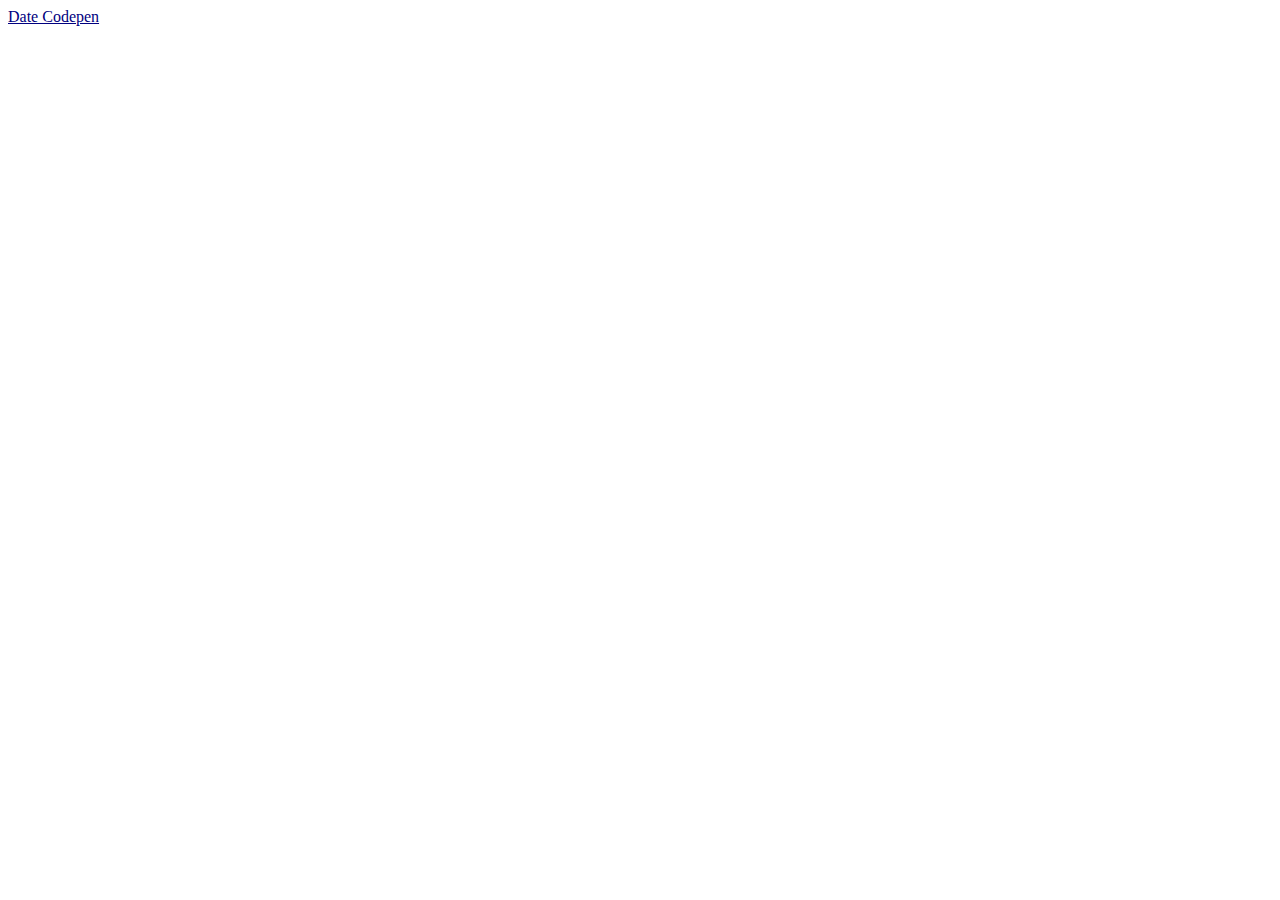
==== index.html @ c46a9a6d "year" ====
<!DOCTYPE html>
<html lang="en">
<head>
    <meta charset="UTF-8">
    <meta http-equiv="X-UA-Compatible" content="IE=edge">
    <meta name="viewport" content="width=device-width, initial-scale=1.0">
    <title>Ian Mease - Portal Page</title>
    <link rel="stylesheet" href="styles/main.css">
</head>
<body>
    <a href="https://codepen.io/ianmease8/pen/bGjBOzX" target="_blank"> Date Codepen</a>
</body>
</html>
---- styles/main.css ----
a {
    color: navy;
}
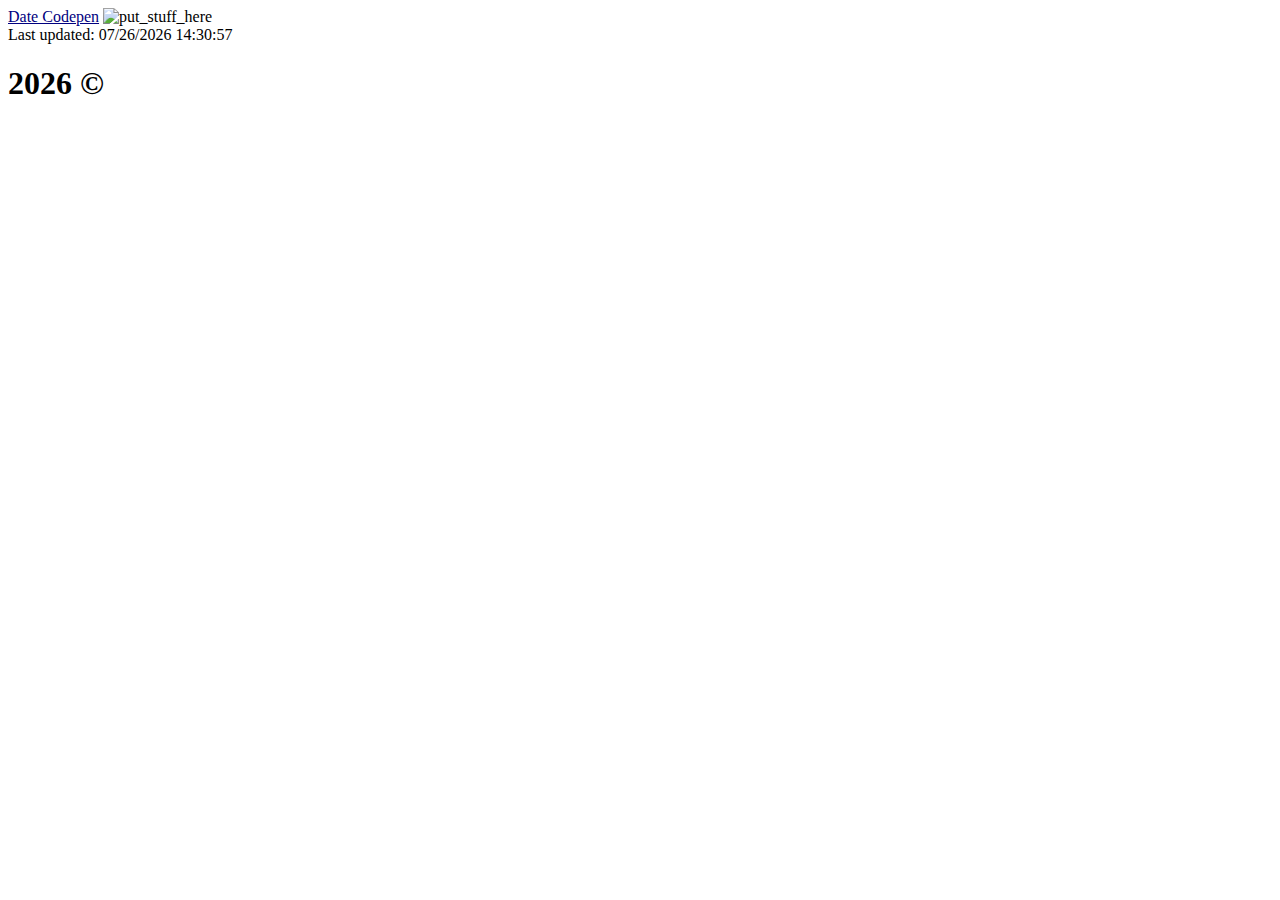
==== commit 53aade6a: "portalpages" ====
--- a/index.html
+++ b/index.html
@@ -7,8 +7,13 @@
     <meta name="viewport" content="width=device-width, initial-scale=1.0">
     <title>Ian Mease - Portal Page</title>
     <link rel="stylesheet" href="styles/main.css">
+
 </head>
 <body>
     <a href="https://codepen.io/ianmease8/pen/bGjBOzX" target="_blank"> Date Codepen</a>
+    <img src="images/test.jpg" alt="put_stuff_here">
+    <div></div>
+    <h1></h1>
+    <script src="scripts/test.js"></script>
 </body>
 </html>
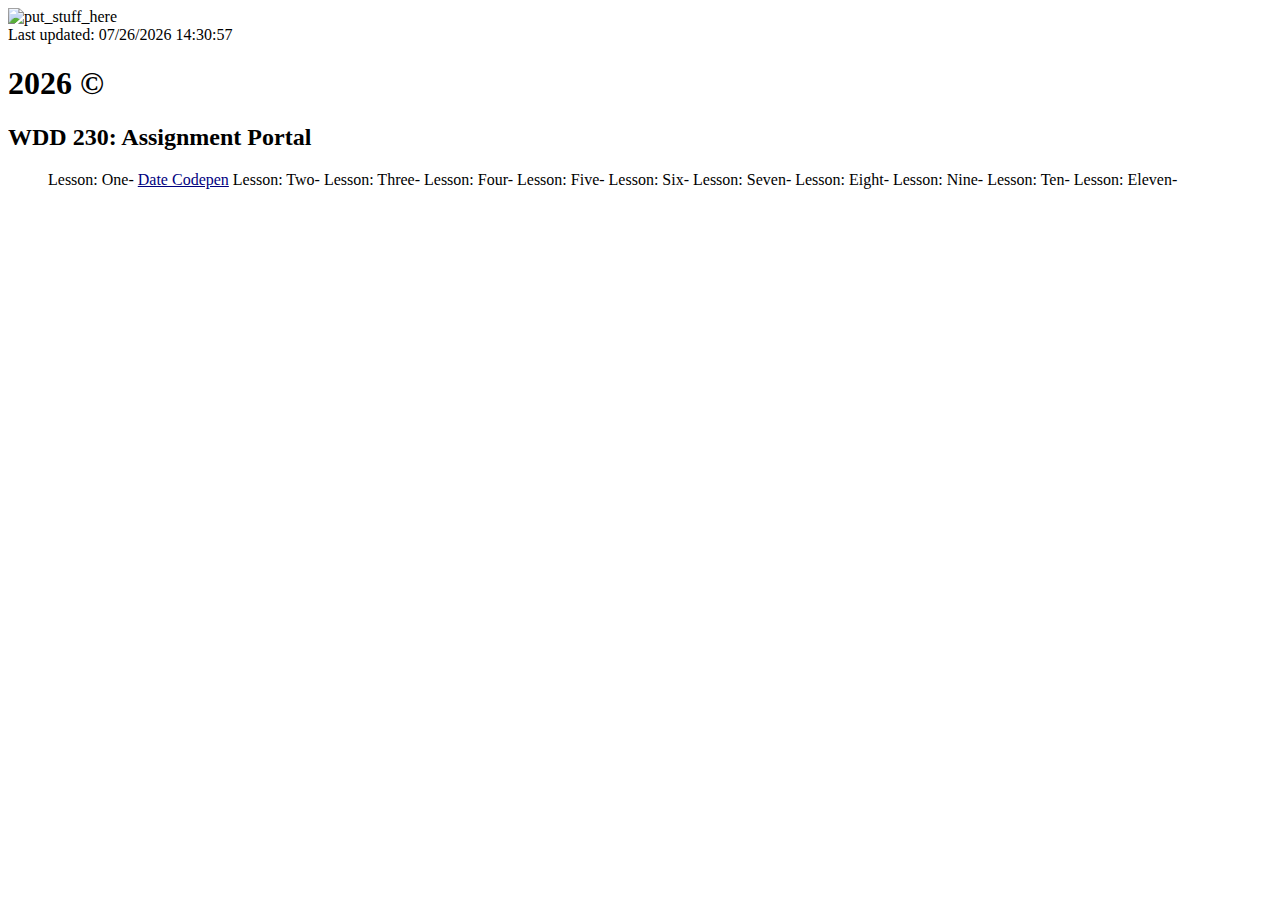
==== commit 9a3119af: "update index" ====
--- a/index.html
+++ b/index.html
@@ -9,11 +9,32 @@
     <link rel="stylesheet" href="styles/main.css">
 
 </head>
+<header>
+
+</header>
 <body>
-    <a href="https://codepen.io/ianmease8/pen/bGjBOzX" target="_blank"> Date Codepen</a>
+    
     <img src="images/test.jpg" alt="put_stuff_here">
     <div></div>
     <h1></h1>
     <script src="scripts/test.js"></script>
+    <h2>WDD 230: Assignment Portal</h2>
+    <ul>
+        <il>Lesson: One- <a href="https://codepen.io/ianmease8/pen/bGjBOzX" target="_blank"> Date Codepen</a></il>
+        <il>Lesson: Two-</il>
+        <il>Lesson: Three-</il>
+        <il>Lesson: Four-</il>
+        <il>Lesson: Five-</il>
+        <il>Lesson: Six-</il>
+        <il>Lesson: Seven-</il>
+        <il>Lesson: Eight-</il>
+        <il>Lesson: Nine-</il>
+        <il>Lesson: Ten-</il>
+        <il>Lesson: Eleven-</il>
+    </ul>
 </body>
+
+<footer>
+
+</footer>
 </html>
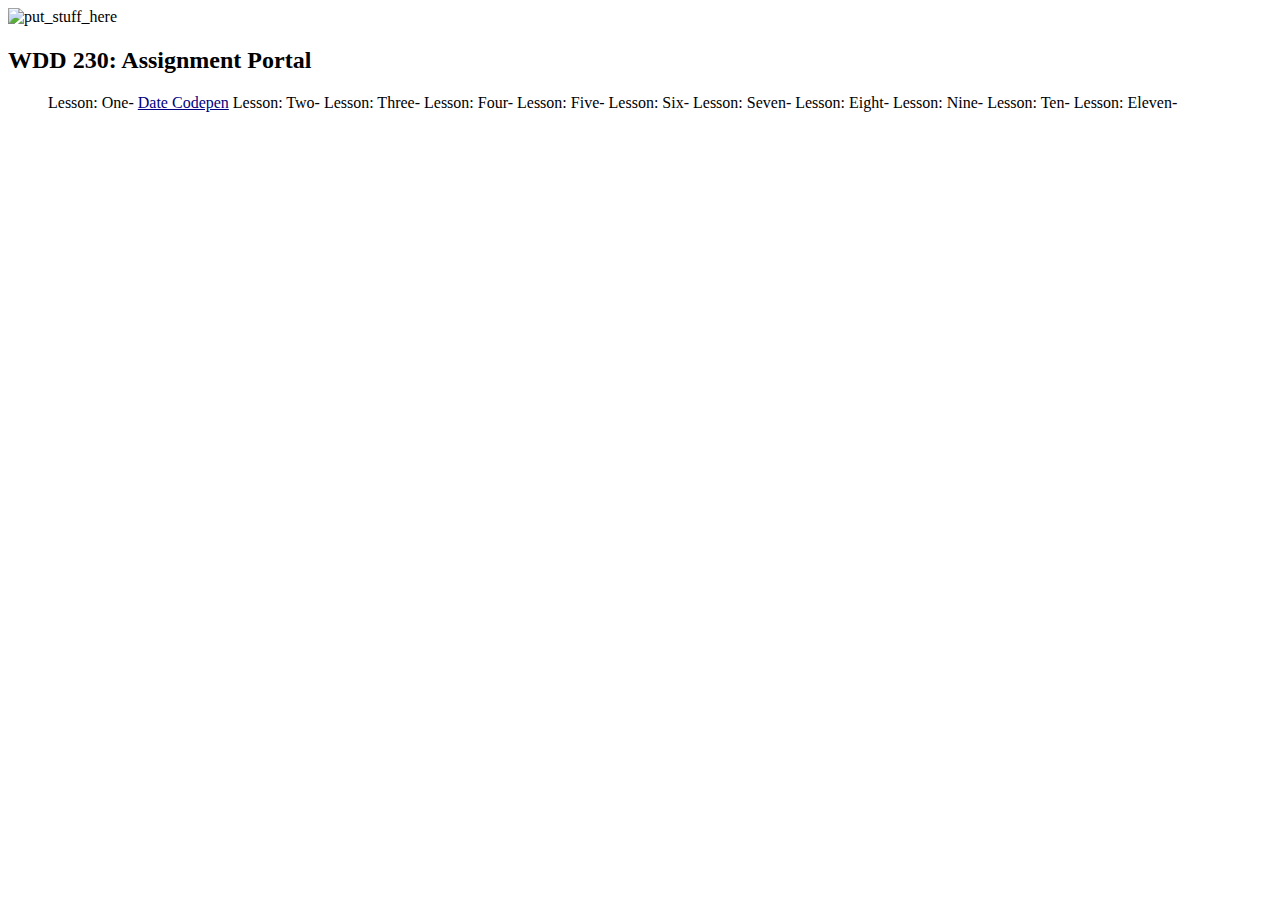
==== commit 719fd256: "modified:   index.html" ====
--- a/index.html
+++ b/index.html
@@ -35,6 +35,6 @@
 </body>
 
 <footer>
-
+    <p></p>
 </footer>
 </html>
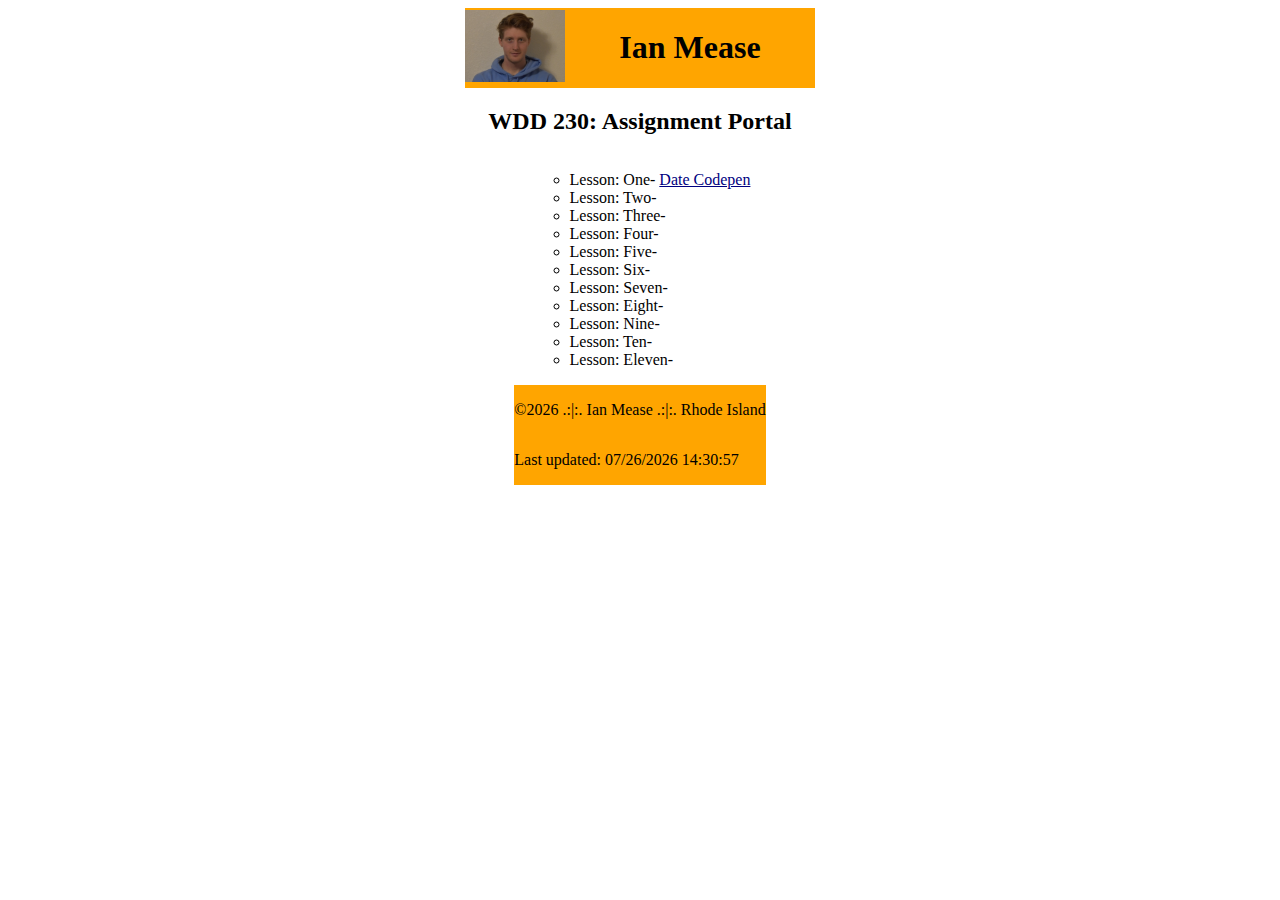
==== commit a2e402e1: "modified:   index.html 	modified:   scripts/test.js" ====
--- a/index.html
+++ b/index.html
@@ -5,36 +5,42 @@
     <meta charset="UTF-8">
     <meta http-equiv="X-UA-Compatible" content="IE=edge">
     <meta name="viewport" content="width=device-width, initial-scale=1.0">
+    <meta name="viewport" content="width=device-width" />
     <title>Ian Mease - Portal Page</title>
     <link rel="stylesheet" href="styles/main.css">
 
 </head>
-<header>
 
-</header>
-<body>
-    
-    <img src="images/test.jpg" alt="put_stuff_here">
-    <div></div>
-    <h1></h1>
+
+<body class="content">
+    <header class="header">
+        <div class="cheese">
+            <div class="logo-box"><img id="portrait" src="images/optimized-headshot.jpg" alt="Ian Meases portrait"></div>
+            <h1>Ian Mease</h1>
+        </div>
+    </header>
+    <h2 class="food">WDD 230: Assignment Portal</h2>
+    <main class="main">
+        <ul>
+            <li>Lesson: One- <a href="https://codepen.io/ianmease8/pen/bGjBOzX" target="_blank"> Date Codepen</a></li>
+            <li>Lesson: Two-</li>
+            <li>Lesson: Three-</li>
+            <li>Lesson: Four-</li>
+            <li>Lesson: Five-</li>
+            <li>Lesson: Six-</li>
+            <li>Lesson: Seven-</li>
+            <li>Lesson: Eight-</li>
+            <li>Lesson: Nine-</li>
+            <li>Lesson: Ten-</li>
+            <li>Lesson: Eleven-</li>
+        </ul>
+    </main>
+    <footer class="footer">
+        <div class="burger">
+            <p> <span id="feets"></span> .:|:. Ian Mease .:|:. Rhode Island</p>
+            <p><span id="modified"></span></p>
+        </div>
+    </footer>
     <script src="scripts/test.js"></script>
-    <h2>WDD 230: Assignment Portal</h2>
-    <ul>
-        <il>Lesson: One- <a href="https://codepen.io/ianmease8/pen/bGjBOzX" target="_blank"> Date Codepen</a></il>
-        <il>Lesson: Two-</il>
-        <il>Lesson: Three-</il>
-        <il>Lesson: Four-</il>
-        <il>Lesson: Five-</il>
-        <il>Lesson: Six-</il>
-        <il>Lesson: Seven-</il>
-        <il>Lesson: Eight-</il>
-        <il>Lesson: Nine-</il>
-        <il>Lesson: Ten-</il>
-        <il>Lesson: Eleven-</il>
-    </ul>
 </body>
-
-<footer>
-    <p></p>
-</footer>
 </html>
--- a/styles/main.css
+++ b/styles/main.css
@@ -1,3 +1,80 @@
 a {
     color: navy;
-}+}
+
+li {
+    list-style-type: circle;
+}
+
+header{
+    display:flex;
+    justify-content: center;
+    align-items: center;
+
+}
+.cheese {
+    display:grid;
+    align-items: center;
+    grid-template-columns: auto 250px auto;
+    background-color: orange;
+    justify-content: center;
+
+  }
+main {
+    display:flex;
+    flex-direction: column; 
+    flex-wrap: wrap;
+    justify-content: center;
+    align-items: center;
+}
+/* header{
+    display:flex;
+    flex-direction: column; 
+    flex-wrap: wrap;
+    justify-content: center;
+    align-items: center;
+ } */
+img{
+    height: 100%;
+    width: 100px
+} 
+h1{
+    display:flex;
+    flex-direction: row;
+    flex-wrap: wrap;
+    justify-content: center;
+    align-items: center;
+}
+footer{
+
+
+    display:flex;
+    flex-direction: column; 
+    flex-wrap: wrap;
+    justify-content: center;
+    align-items: center;
+}
+.food{
+    display:flex;
+    flex-direction: column; 
+    flex-wrap: wrap;
+    justify-content: center;
+    align-items: center;
+}
+.burger{
+    display:grid;
+    align-items: center;
+    grid-template-rows: auto auto;
+    background-color: orange;
+    justify-content: center;
+}
+
+/* body > header {
+    position: fixed;
+    top: 0;
+  }
+  body > footer {
+    position: fixed;
+    bottom: 0;
+  } */
+  